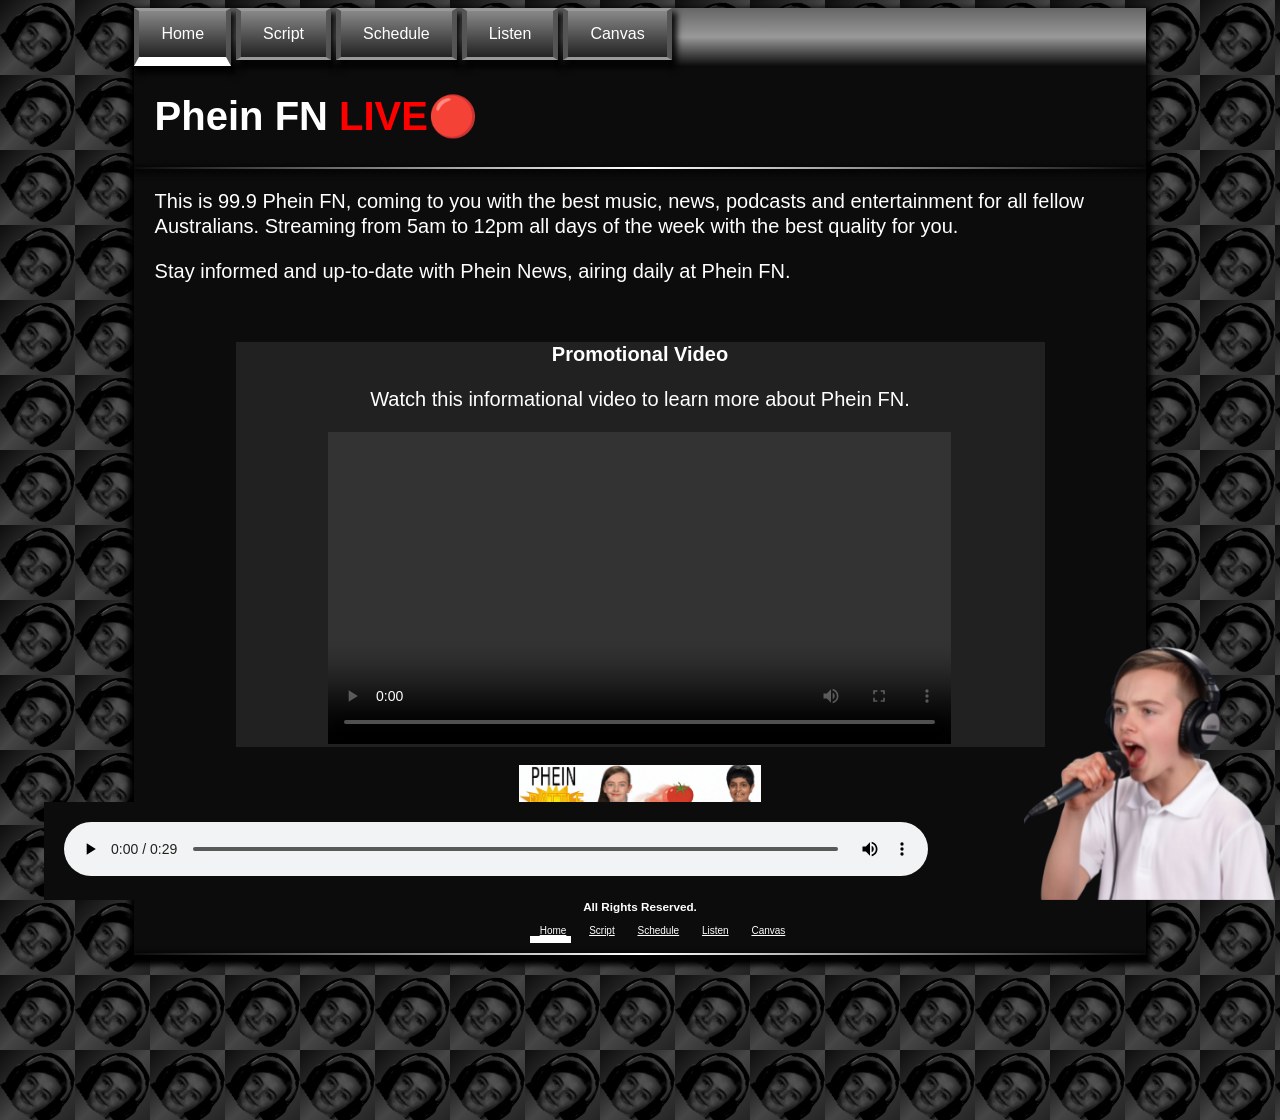
==== index.html @ c1ed335b "Update index.html" ====
<!DOCTYPE html>
<html>
<head>
<title>Home—PheinFN</title>
<link rel="stylesheet" href="css/stylesheet.css">
<link rel="icon" type="image/x-icon" href="src/favicon.png">
</head>
<body>

<div class="page">
<div id="topnav">
<ul>
<li><a href="index.html" style="border-bottom-style: solid; border-bottom-color: #fff; border-bottom-width: 9px;">Home</a></li>
<li><a href="script.html">Script</a></li>
<li><a href="schedule.html">Schedule</a></li>
<li><a href="listen.html">Listen</a></li>
<li><a href="https://callaghan.instructure.com/groups/10166">Canvas</a></li>
</ul>
</div>

<h1>Phein FN <span class="blink">LIVE🔴</span></h1>
<hr>
<p>This is 99.9 Phein FN, coming to you with the best music, news, podcasts and entertainment for all fellow Australians. Streaming from 5am to 12pm all days of the week with the best quality for you.</p>
<p>Stay informed and up-to-date with Phein News, airing daily at Phein FN.</p>
<br>
<div id="videoplayer">
<center>
<p><b>Promotional Video</b></p>
<p>Watch this informational video to learn more about Phein FN.</p>
<video width="80%" height="50%" controls>
<source src="src/video.mp4" type="video/mp4">
</video>
</center>
</div>
<br>
<div id="ad">
<a href="game.html">
<img src="src/advertisement1.gif" title="Advertisement">
</a>
</div>
<br>
<hr>
<div id="footer">
<h3>© Phein Industries—2026</h3>
<h3>All Rights Reserved.</h3>
<div id="footerlink">
<ul>
<li><a href="index.html" style="border-bottom-style: solid; border-bottom-color: #fff; border-bottom-width: 7px; padding-left: 10px;">Home</a></li>
<li><a href="script.html">Script</a></li>
<li><a href="schedule.html">Schedule</a></li>
<li><a href="listen.html">Listen</a></li>
<li><a href="https://callaghan.instructure.com/groups/10166">Canvas</a></li>
</ul>
<hr>
</div>
</div>
</div>

<div id="imgside">
<img src="src/phoenixmic.png"></img>
</div>

<div id="musicbar">
<audio controls>
<source src="mp3/audio1.mp3" type="audio/mpeg">
</audio>
</div>

</body>
</html>
---- css/stylesheet.css ----
body {
background-image: url("../src/bg.png"), url("../src/phoenixmic.png");
background-repeat: repeat, no-repeat;
background-size: 75px 75px, auto;
background-position: top left, bottom right;
}

#imgside img {
position: fixed;
bottom: 0;
right: 0;
max-height: 60vh;
width: 20%;
z-index: 1000;
pointer-events: none;
}

#musicbar {
position: fixed;
bottom: 0;
left: 50%;
transform: translateX(-50%);
width: 90%;
background-color: #0c0c0c;
padding: 20px;
z-index: 999;
}

#ad {
width: 25%;
margin: 0 auto;
display: flex;
justify-content: center;
align-items: center;
}

#ad img {
width: 100%;
height: auto;
}


#videoplayer {
background-color: #212121;
margin: 0% 10%;
padding: 0px 15px;
}

.page {
background-color: rgba(0, 0, 0, 0.7);
background-color: #0c0c0c;
margin-left: 10%;
margin-right: 10%;
margin-bottom: 165px;
box-shadow: 0px 5px 6px 5px rgba(0,0,0,1);
}

.blink {
animation: blinker 1s step-start infinite;
color: red;
}

@keyframes blinker {
50% {
opacity: 0;
}
}


p, h1, ul, h3 {
color: white;
font-family: Helvetica, sans-serif;
margin-left: 2%;
margin-right: 2%;
overflow-wrap: anywhere;
word-break: break-word;
}

p {
font-size: 20px;
line-height: 1.25;
}

h1 {
font-size: 40px;
}

hr {
border: none;
height: 2px;
background: linear-gradient(to right, transparent, #fff, transparent);
box-shadow: 0px 2px 6px 2px rgba(0,0,0,0.9);
}

audio {
width: 75%;  
}


#footer {
text-align: center;
font-size: 10px;
}

#footerlink li, a {
display: inline-block;	
color: #fff;
padding-left: 5px;
padding-right: 5px;
}

#topnav ul {
list-style: none;
margin: 0;
padding: 0;
display: flex;
background: linear-gradient(to bottom, #666, #999, #0c0c0c);
}

#topnav li {
margin-right: 5px;
}

#topnav a {
border-top: 3px solid #999;
border-bottom: 3px solid #999;
border-left: 5px solid #555;
border-right: 5px solid #555;
display: block;
padding: 14px 22px;
color: #fff;
text-decoration: none;
background: linear-gradient(to bottom, #888, #555, #222);
transition: color 0.2s ease, background 0.2s ease, border-color 0.2s ease;
box-shadow: 3px 6px 6px 2px rgba(0,0,0,0.9);
}

#topnav a:hover {
background: #d9dbda;
box-shadow: 0px 0px 6px 2px rgba(255,255,255,0.9);
}
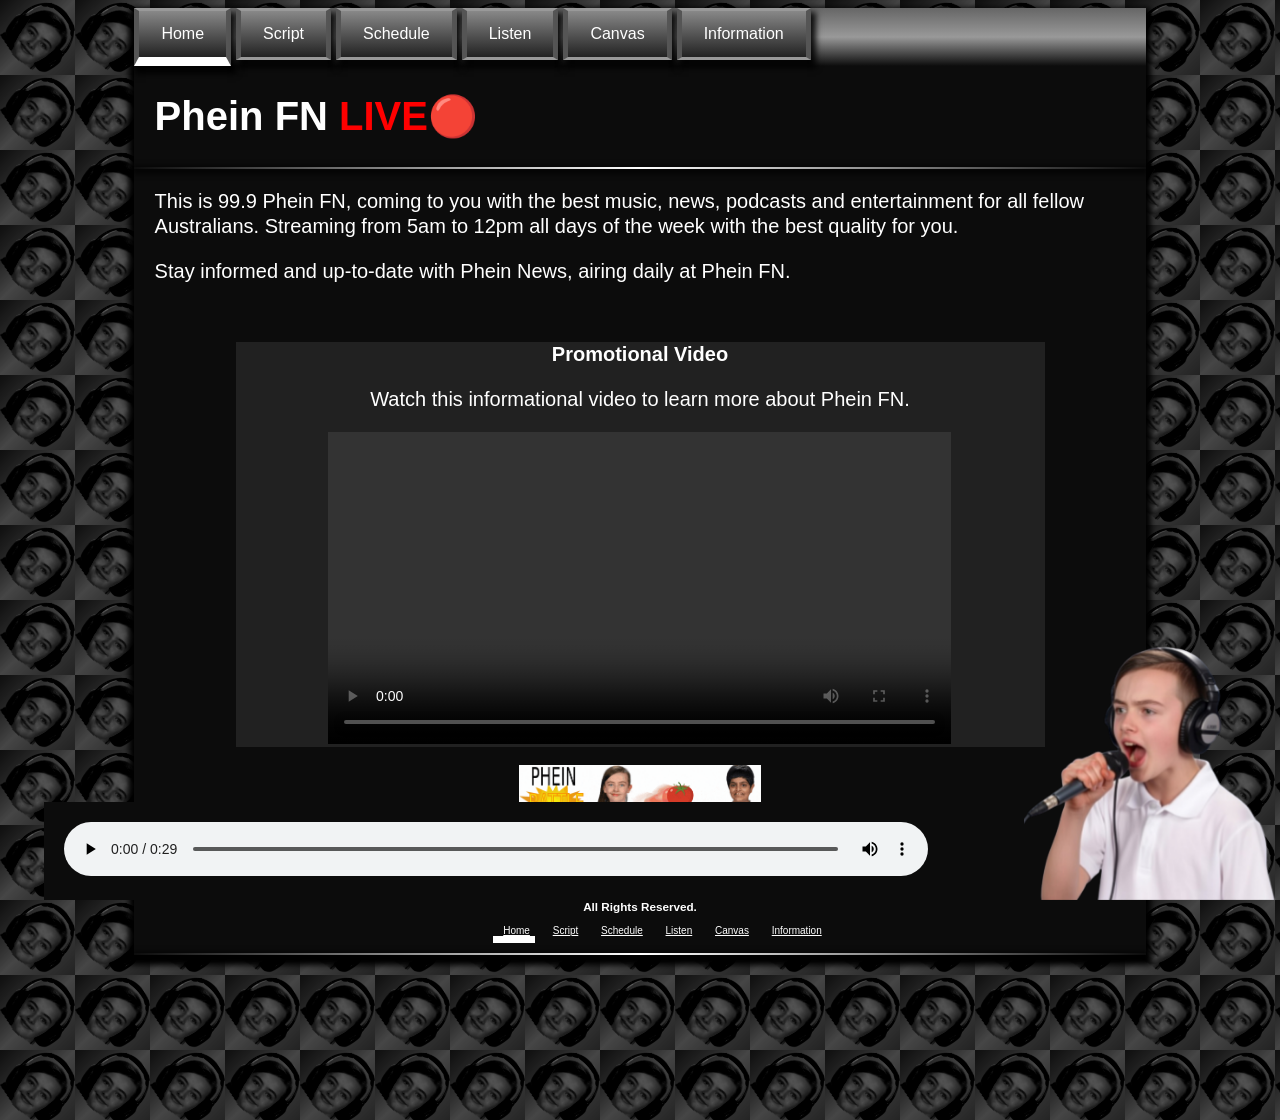
==== commit 8d27b06f: "Update index.html" ====
--- a/index.html
+++ b/index.html
@@ -15,6 +15,7 @@
 <li><a href="schedule.html">Schedule</a></li>
 <li><a href="listen.html">Listen</a></li>
 <li><a href="https://callaghan.instructure.com/groups/10166">Canvas</a></li>
+<li><a href="info.html">Information</a></li>
 </ul>
 </div>
 
@@ -50,6 +51,7 @@
 <li><a href="schedule.html">Schedule</a></li>
 <li><a href="listen.html">Listen</a></li>
 <li><a href="https://callaghan.instructure.com/groups/10166">Canvas</a></li>
+<li><a href="info.html">Information</a></li>
 </ul>
 <hr>
 </div>
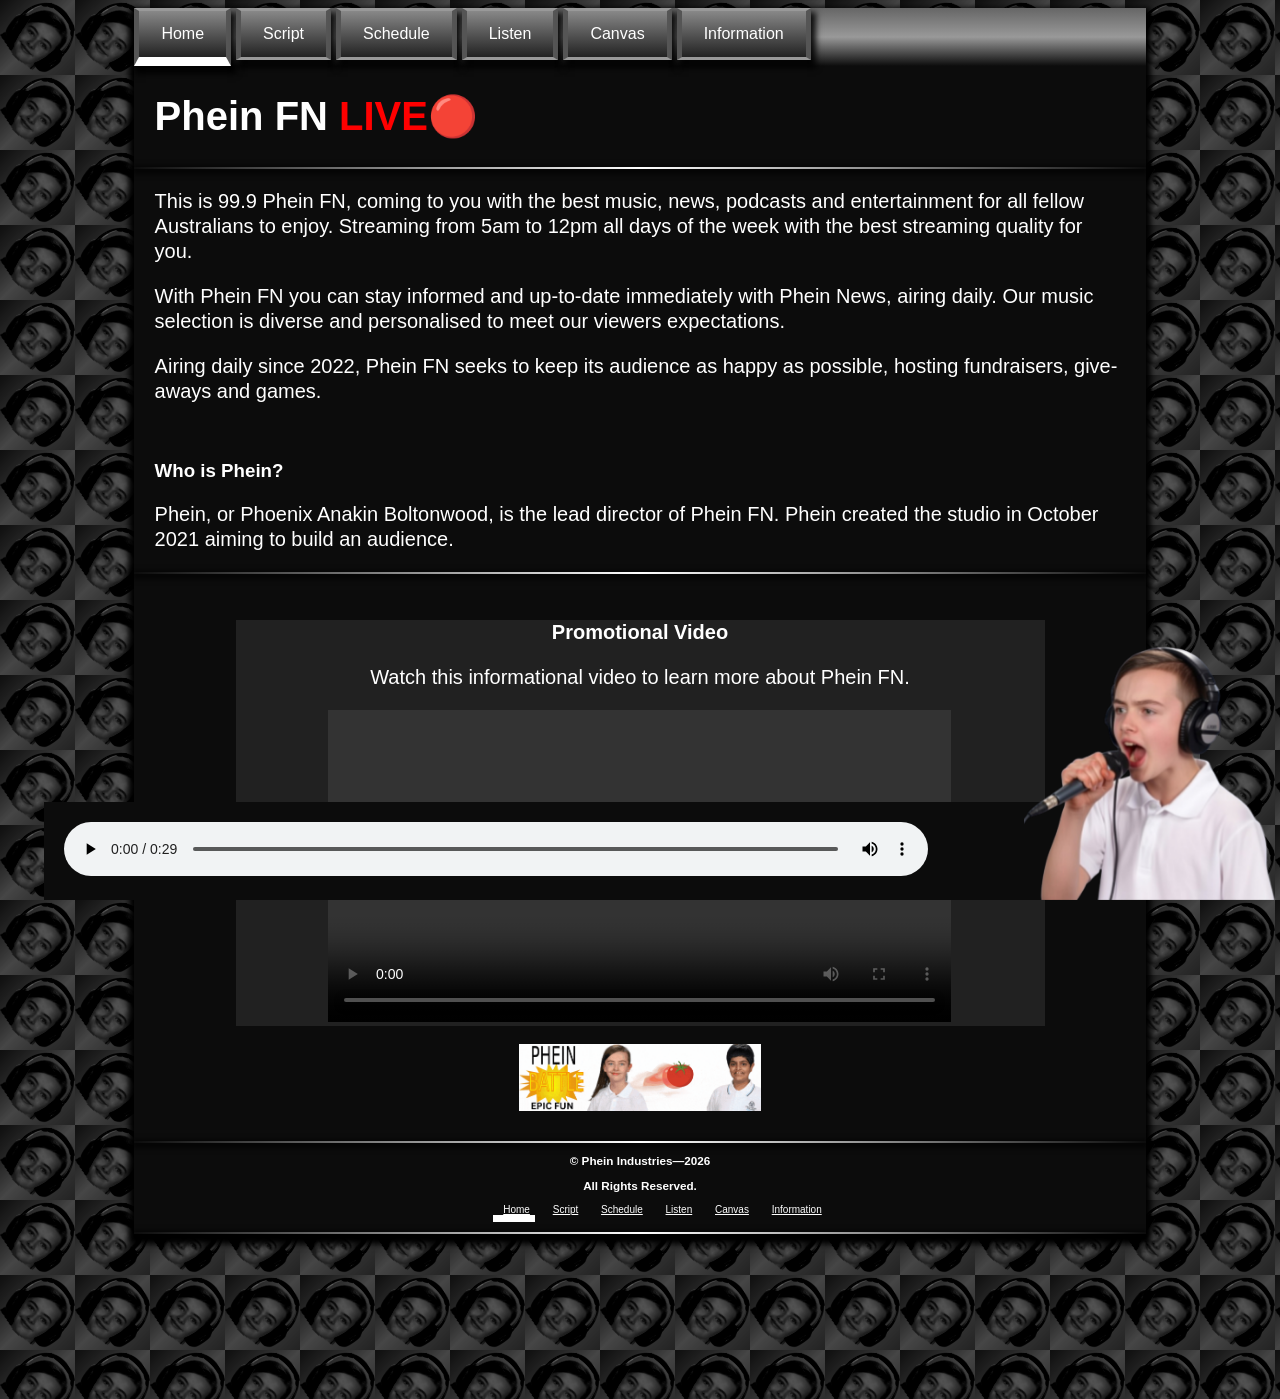
==== commit 36268b16: "Update index.html" ====
--- a/index.html
+++ b/index.html
@@ -21,8 +21,13 @@
 
 <h1>Phein FN <span class="blink">LIVE🔴</span></h1>
 <hr>
-<p>This is 99.9 Phein FN, coming to you with the best music, news, podcasts and entertainment for all fellow Australians. Streaming from 5am to 12pm all days of the week with the best quality for you.</p>
-<p>Stay informed and up-to-date with Phein News, airing daily at Phein FN.</p>
+<p>This is 99.9 Phein FN, coming to you with the best music, news, podcasts and entertainment for all fellow Australians to enjoy. Streaming from 5am to 12pm all days of the week with the best streaming quality for you.</p>
+<p>With Phein FN you can stay informed and up-to-date immediately with Phein News, airing daily. Our music selection is diverse and personalised to meet our viewers expectations.</p>
+<p>Airing daily since 2022, Phein FN seeks to keep its audience as happy as possible, hosting fundraisers, give-aways and games.</p>
+<br>
+<h3>Who is Phein?</h3>
+<p>Phein, or Phoenix Anakin Boltonwood, is the lead director of Phein FN. Phein created the studio in October 2021 aiming to build an audience.</p>
+<hr>
 <br>
 <div id="videoplayer">
 <center>
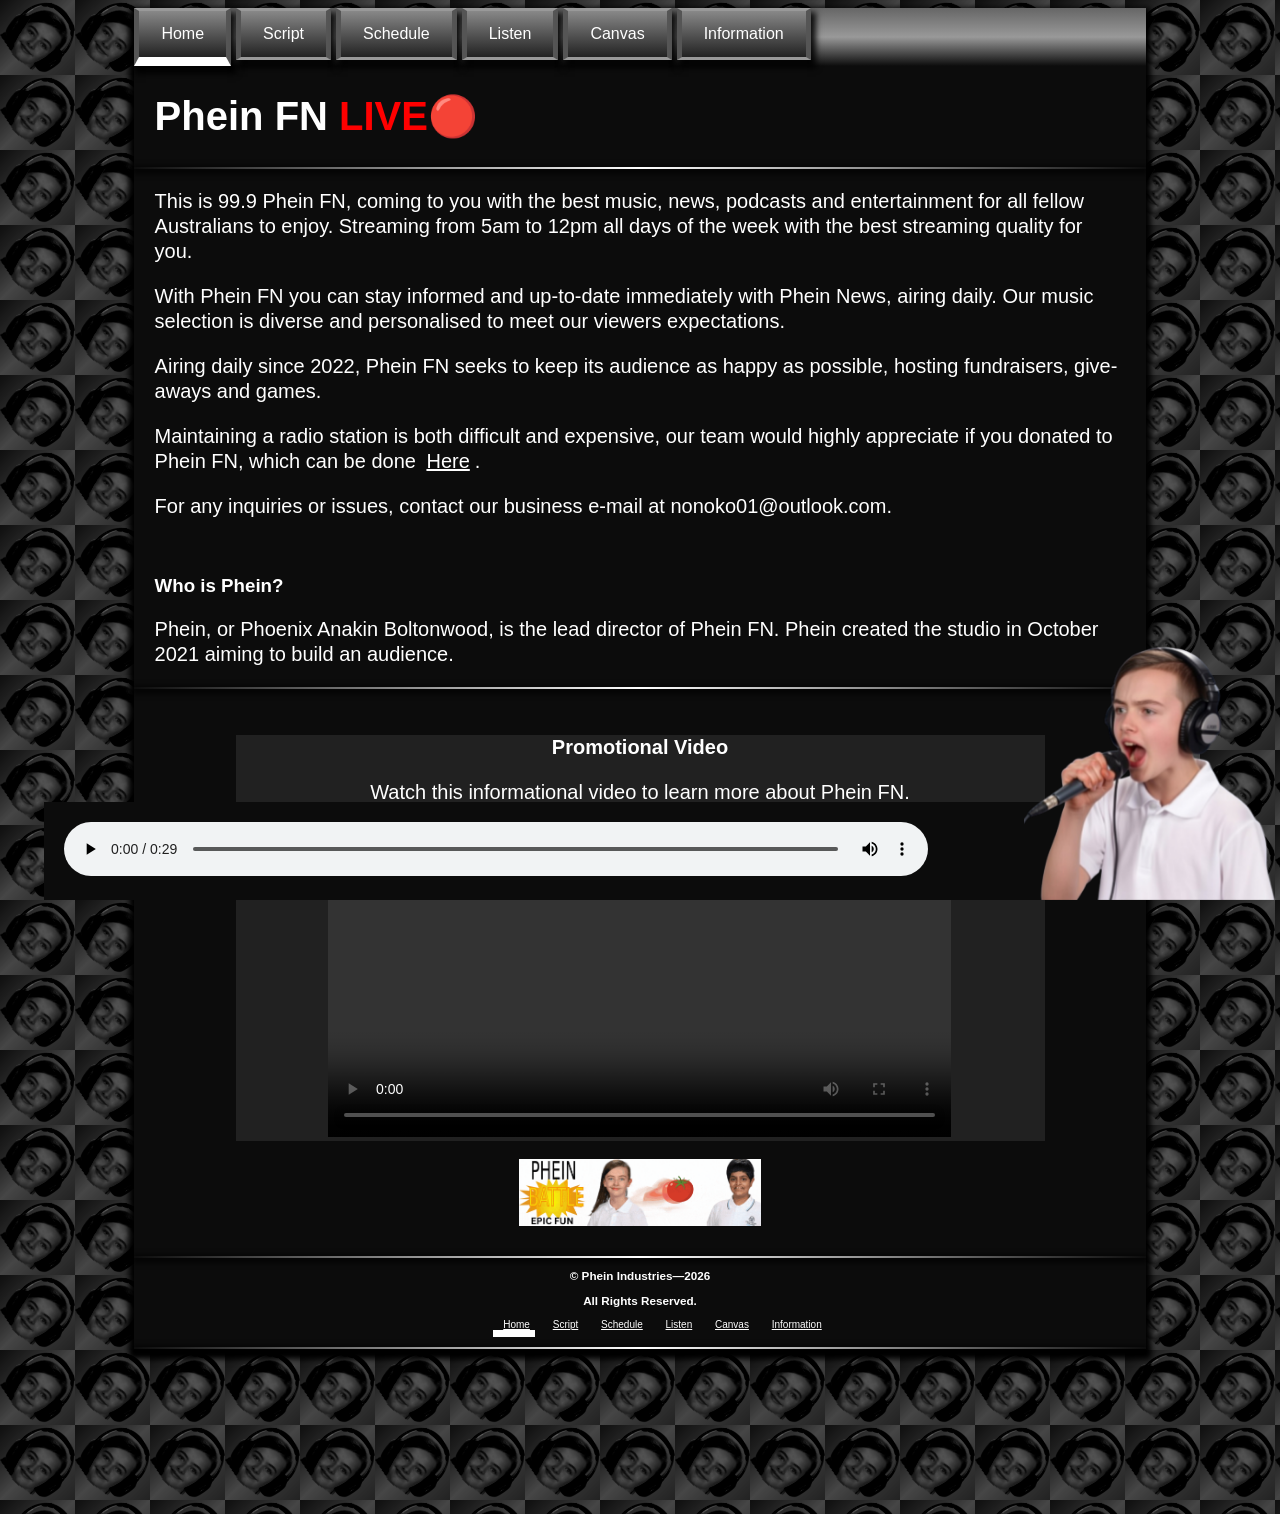
==== commit fae582ff: "Update index.html" ====
--- a/index.html
+++ b/index.html
@@ -24,6 +24,8 @@
 <p>This is 99.9 Phein FN, coming to you with the best music, news, podcasts and entertainment for all fellow Australians to enjoy. Streaming from 5am to 12pm all days of the week with the best streaming quality for you.</p>
 <p>With Phein FN you can stay informed and up-to-date immediately with Phein News, airing daily. Our music selection is diverse and personalised to meet our viewers expectations.</p>
 <p>Airing daily since 2022, Phein FN seeks to keep its audience as happy as possible, hosting fundraisers, give-aways and games.</p>
+<p>Maintaining a radio station is both difficult and expensive, our team would highly appreciate if you donated to Phein FN, which can be done <a href="src/phoenixmic.png">Here</a>.</p>
+<p>For any inquiries or issues, contact our business e-mail at nonoko01@outlook.com.</p>
 <br>
 <h3>Who is Phein?</h3>
 <p>Phein, or Phoenix Anakin Boltonwood, is the lead director of Phein FN. Phein created the studio in October 2021 aiming to build an audience.</p>
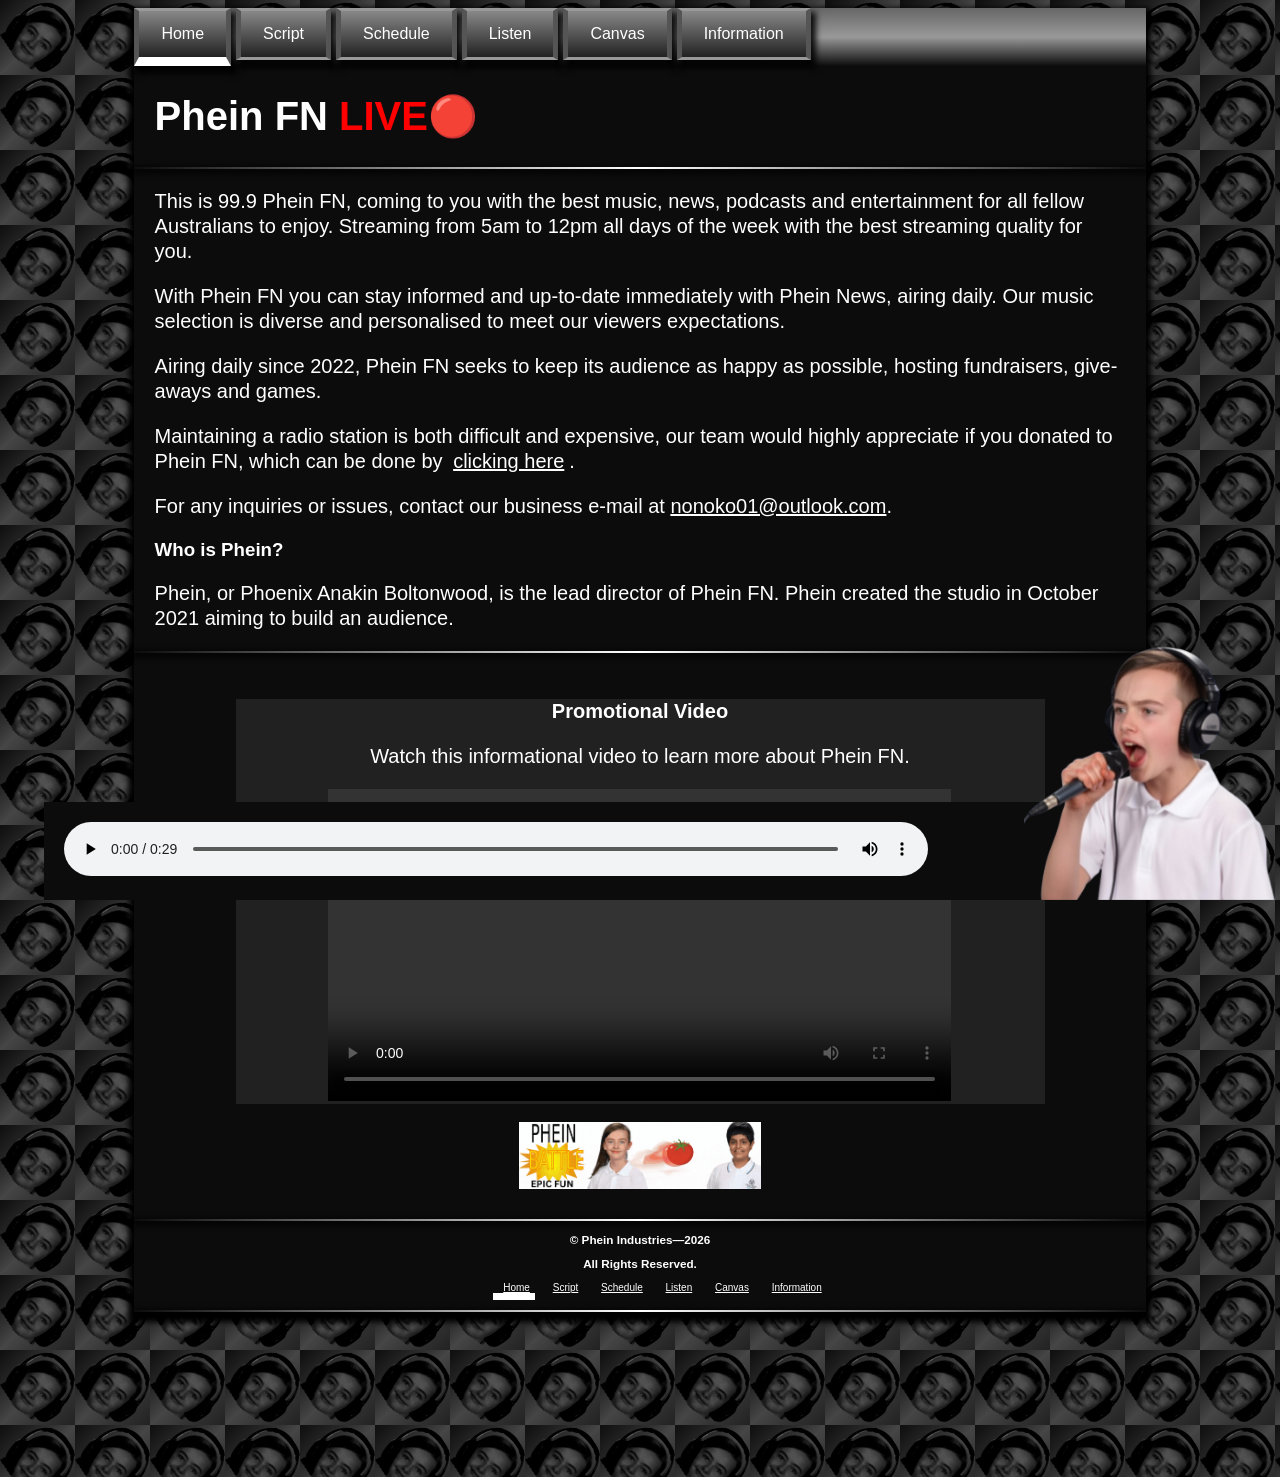
==== commit fbbbfab6: "Update index.html" ====
--- a/index.html
+++ b/index.html
@@ -24,9 +24,8 @@
 <p>This is 99.9 Phein FN, coming to you with the best music, news, podcasts and entertainment for all fellow Australians to enjoy. Streaming from 5am to 12pm all days of the week with the best streaming quality for you.</p>
 <p>With Phein FN you can stay informed and up-to-date immediately with Phein News, airing daily. Our music selection is diverse and personalised to meet our viewers expectations.</p>
 <p>Airing daily since 2022, Phein FN seeks to keep its audience as happy as possible, hosting fundraisers, give-aways and games.</p>
-<p>Maintaining a radio station is both difficult and expensive, our team would highly appreciate if you donated to Phein FN, which can be done <a href="src/phoenixmic.png">Here</a>.</p>
-<p>For any inquiries or issues, contact our business e-mail at nonoko01@outlook.com.</p>
-<br>
+<p>Maintaining a radio station is both difficult and expensive, our team would highly appreciate if you donated to Phein FN, which can be done by <a href="src/phoenixmic.png">clicking here</a>.</p>
+<p>For any inquiries or issues, contact our business e-mail at <u>nonoko01@outlook.com</u>.</p>
 <h3>Who is Phein?</h3>
 <p>Phein, or Phoenix Anakin Boltonwood, is the lead director of Phein FN. Phein created the studio in October 2021 aiming to build an audience.</p>
 <hr>
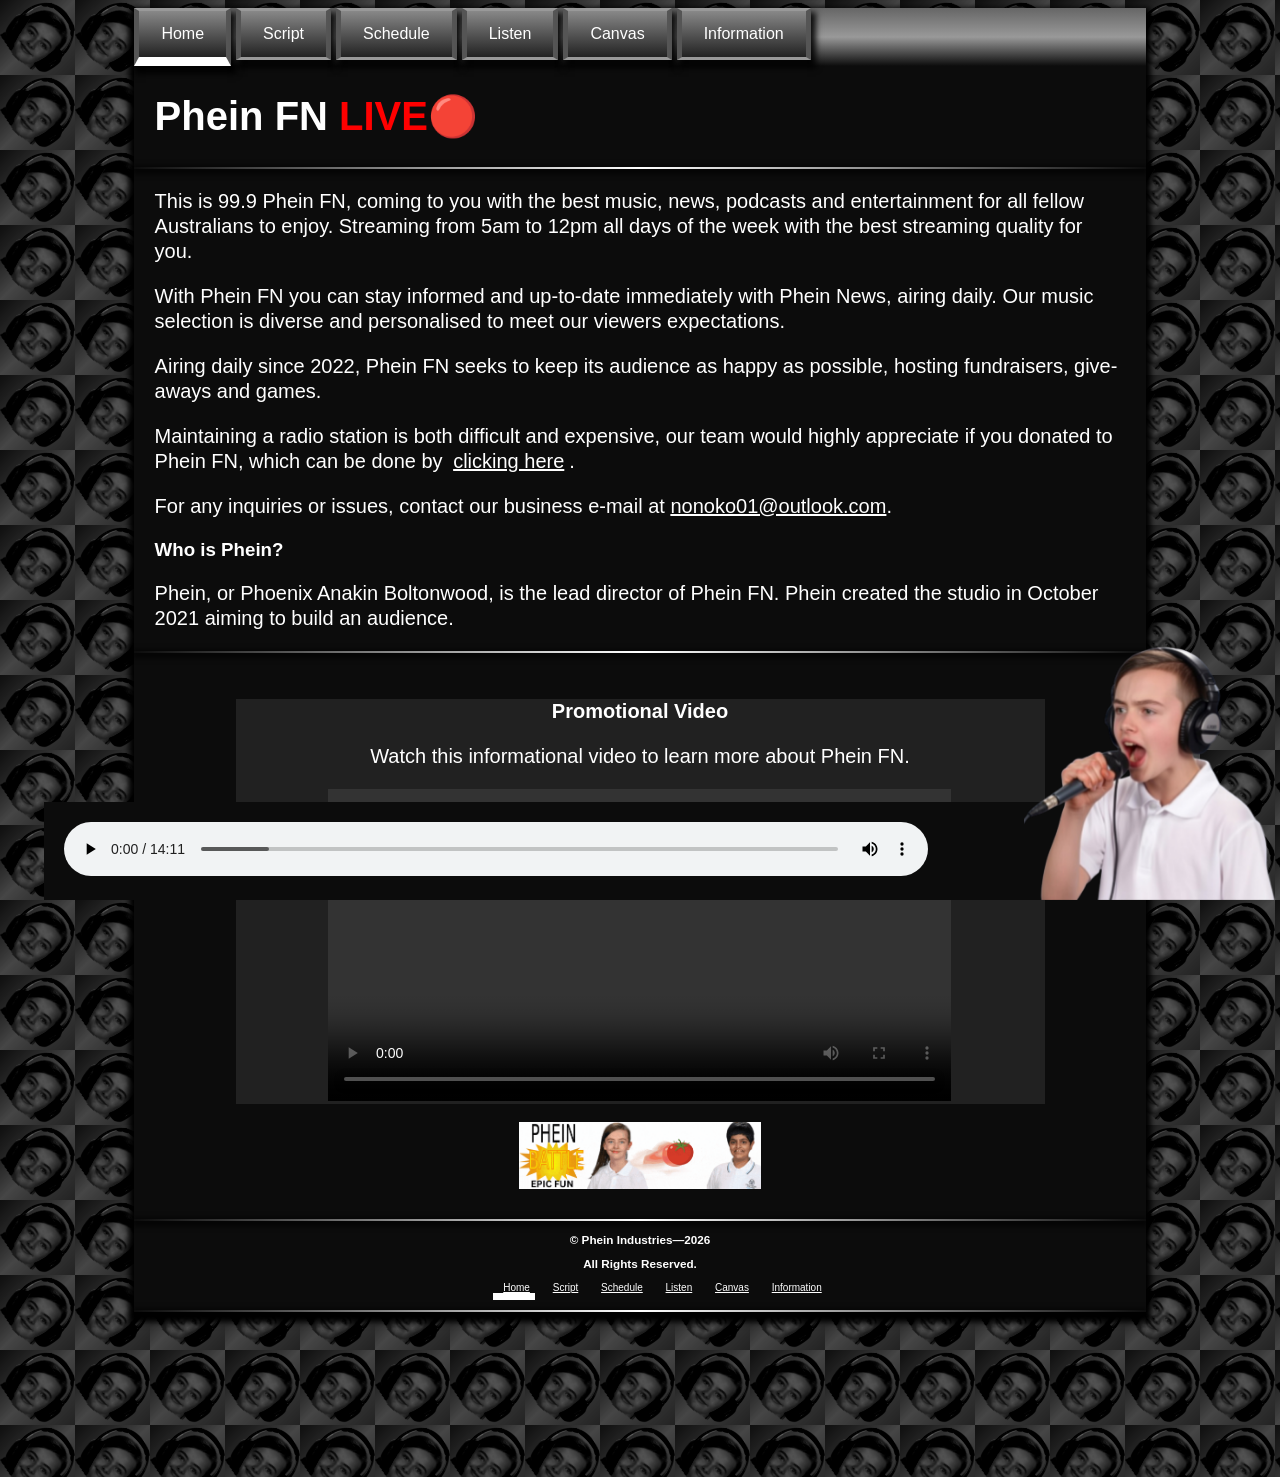
==== commit 74055086: "Update index.html" ====
--- a/index.html
+++ b/index.html
@@ -70,7 +70,7 @@
 
 <div id="musicbar">
 <audio controls>
-<source src="mp3/audio1.mp3" type="audio/mpeg">
+<source src="mp3/podcast.mp3" type="audio/mpeg">
 </audio>
 </div>
 
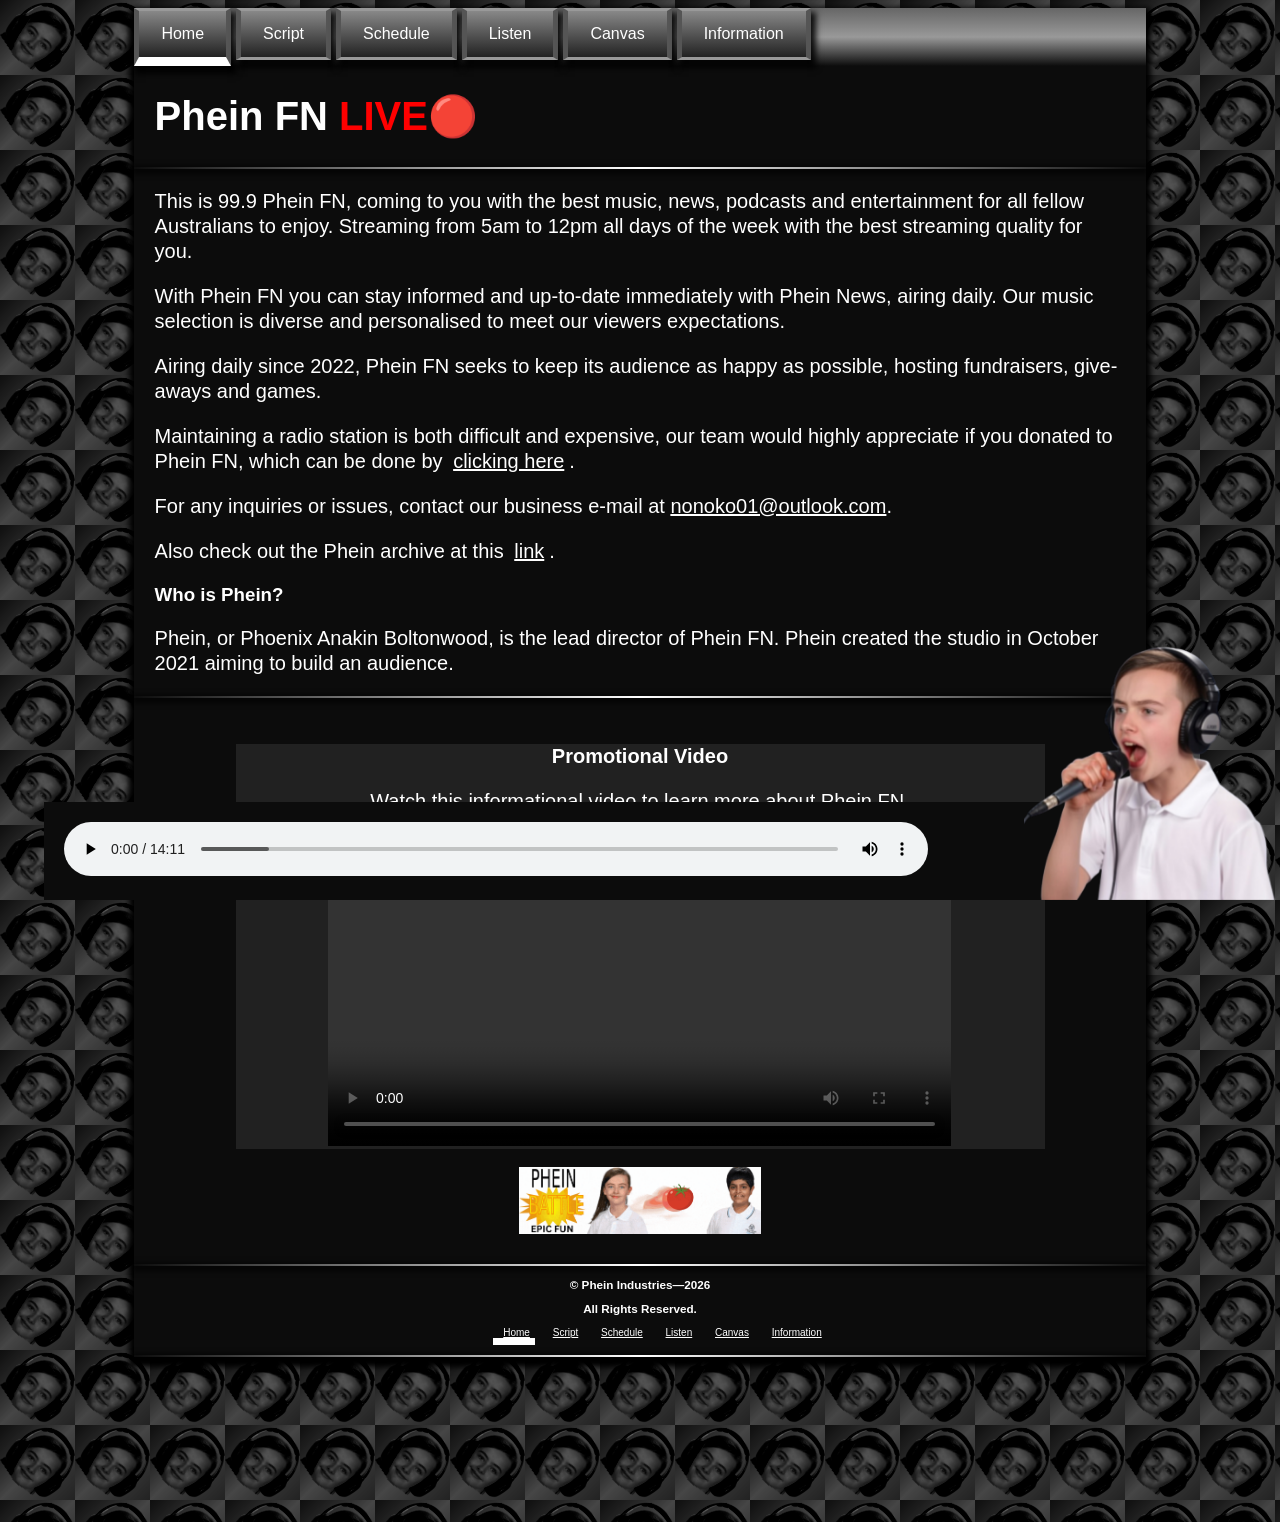
==== commit 08393306: "Update index.html" ====
--- a/index.html
+++ b/index.html
@@ -26,6 +26,7 @@
 <p>Airing daily since 2022, Phein FN seeks to keep its audience as happy as possible, hosting fundraisers, give-aways and games.</p>
 <p>Maintaining a radio station is both difficult and expensive, our team would highly appreciate if you donated to Phein FN, which can be done by <a href="src/phoenixmic.png">clicking here</a>.</p>
 <p>For any inquiries or issues, contact our business e-mail at <u>nonoko01@outlook.com</u>.</p>
+<p>Also check out the Phein archive at this <a href="https://www.canva.com/design/DAGimzLynp0/djhGghTQm2HQNekC2Ycedw/edit?utm_content=DAGimzLynp0&utm_campaign=designshare&utm_medium=link2&utm_source=sharebutton">link</a>.</p>
 <h3>Who is Phein?</h3>
 <p>Phein, or Phoenix Anakin Boltonwood, is the lead director of Phein FN. Phein created the studio in October 2021 aiming to build an audience.</p>
 <hr>
--- a/css/stylesheet.css
+++ b/css/stylesheet.css
@@ -3,6 +3,13 @@
 background-repeat: repeat, no-repeat;
 background-size: 75px 75px, auto;
 background-position: top left, bottom right;
+font-family: Helvetica, sans-serif;
+}
+
+table, th, td {
+border:1px solid white;
+color: #fff;
+width: 90%
 }
 
 #imgside img {
@@ -69,7 +76,6 @@
 
 p, h1, ul, h3 {
 color: white;
-font-family: Helvetica, sans-serif;
 margin-left: 2%;
 margin-right: 2%;
 overflow-wrap: anywhere;
@@ -138,4 +144,4 @@
 #topnav a:hover {
 background: #d9dbda;
 box-shadow: 0px 0px 6px 2px rgba(255,255,255,0.9);
-}+}
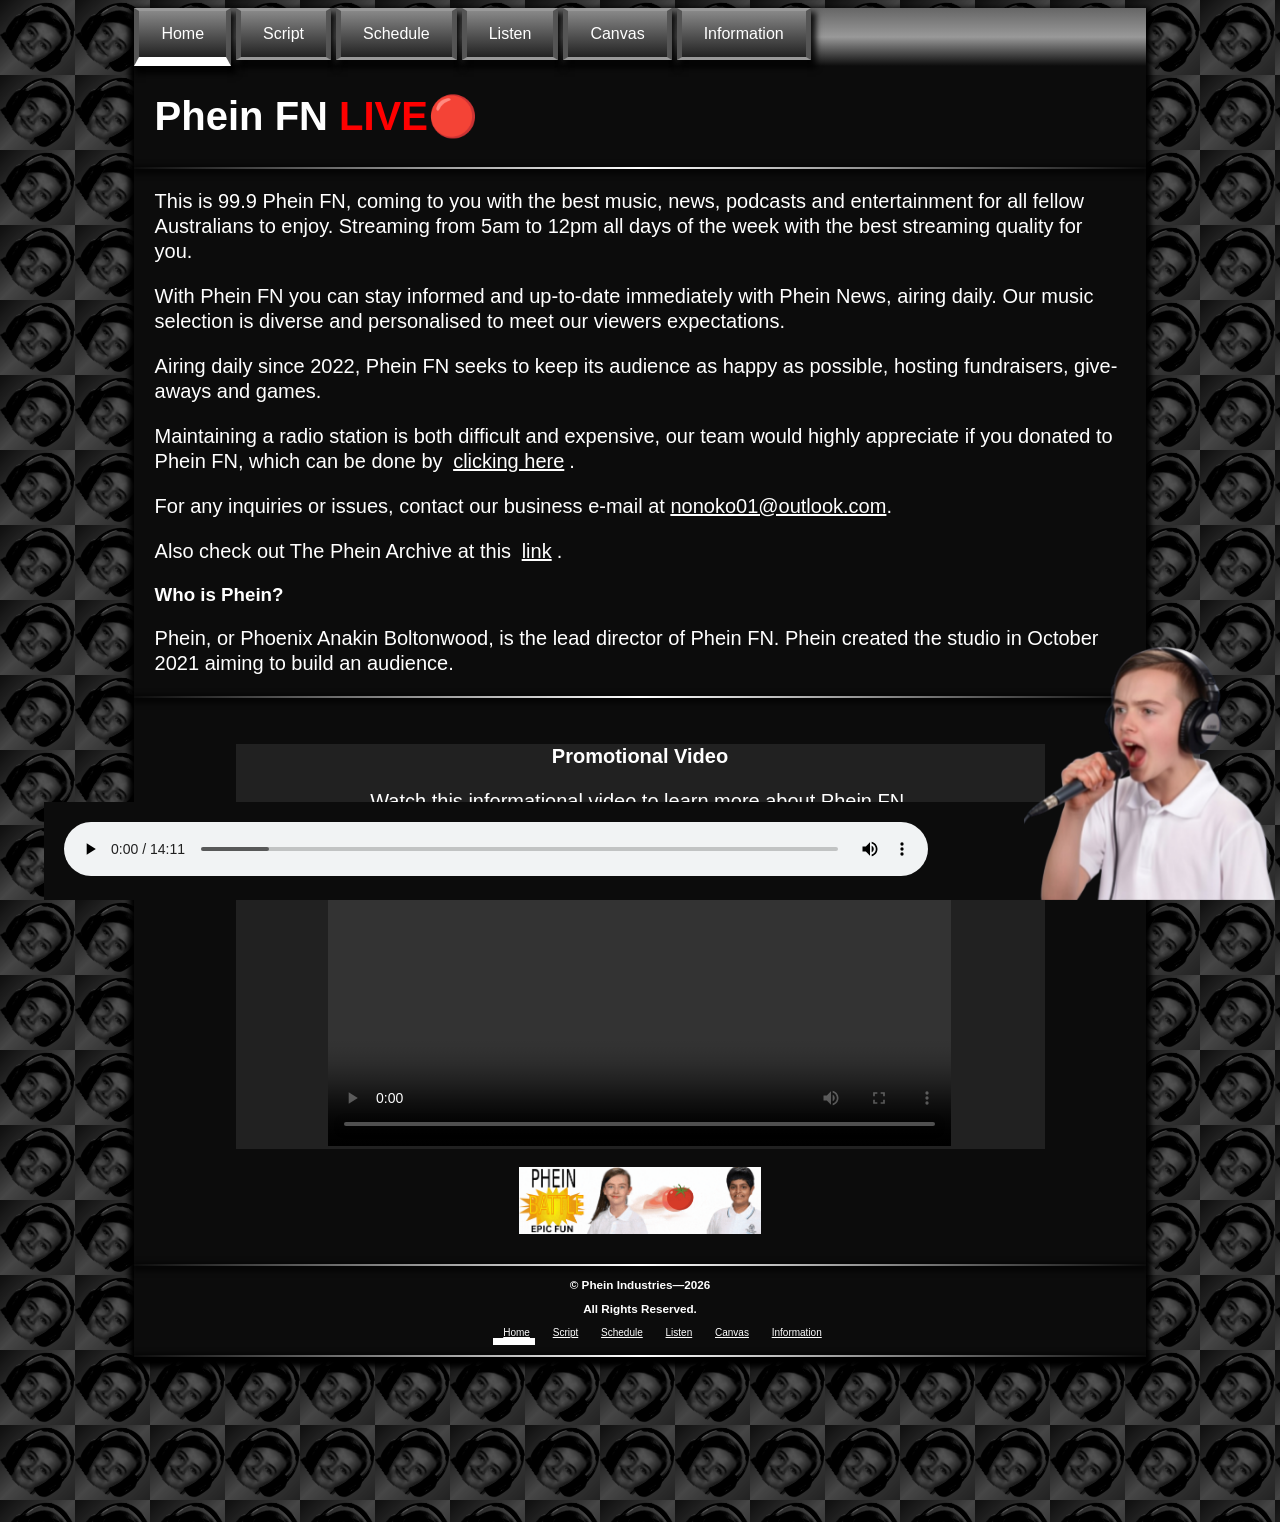
==== commit 446c193b: "Update index.html" ====
--- a/index.html
+++ b/index.html
@@ -26,7 +26,7 @@
 <p>Airing daily since 2022, Phein FN seeks to keep its audience as happy as possible, hosting fundraisers, give-aways and games.</p>
 <p>Maintaining a radio station is both difficult and expensive, our team would highly appreciate if you donated to Phein FN, which can be done by <a href="src/phoenixmic.png">clicking here</a>.</p>
 <p>For any inquiries or issues, contact our business e-mail at <u>nonoko01@outlook.com</u>.</p>
-<p>Also check out the Phein archive at this <a href="https://www.canva.com/design/DAGimzLynp0/djhGghTQm2HQNekC2Ycedw/edit?utm_content=DAGimzLynp0&utm_campaign=designshare&utm_medium=link2&utm_source=sharebutton">link</a>.</p>
+<p>Also check out The Phein Archive at this <a href="https://www.canva.com/design/DAGimzLynp0/djhGghTQm2HQNekC2Ycedw/edit?utm_content=DAGimzLynp0&utm_campaign=designshare&utm_medium=link2&utm_source=sharebutton">link</a>.</p>
 <h3>Who is Phein?</h3>
 <p>Phein, or Phoenix Anakin Boltonwood, is the lead director of Phein FN. Phein created the studio in October 2021 aiming to build an audience.</p>
 <hr>
